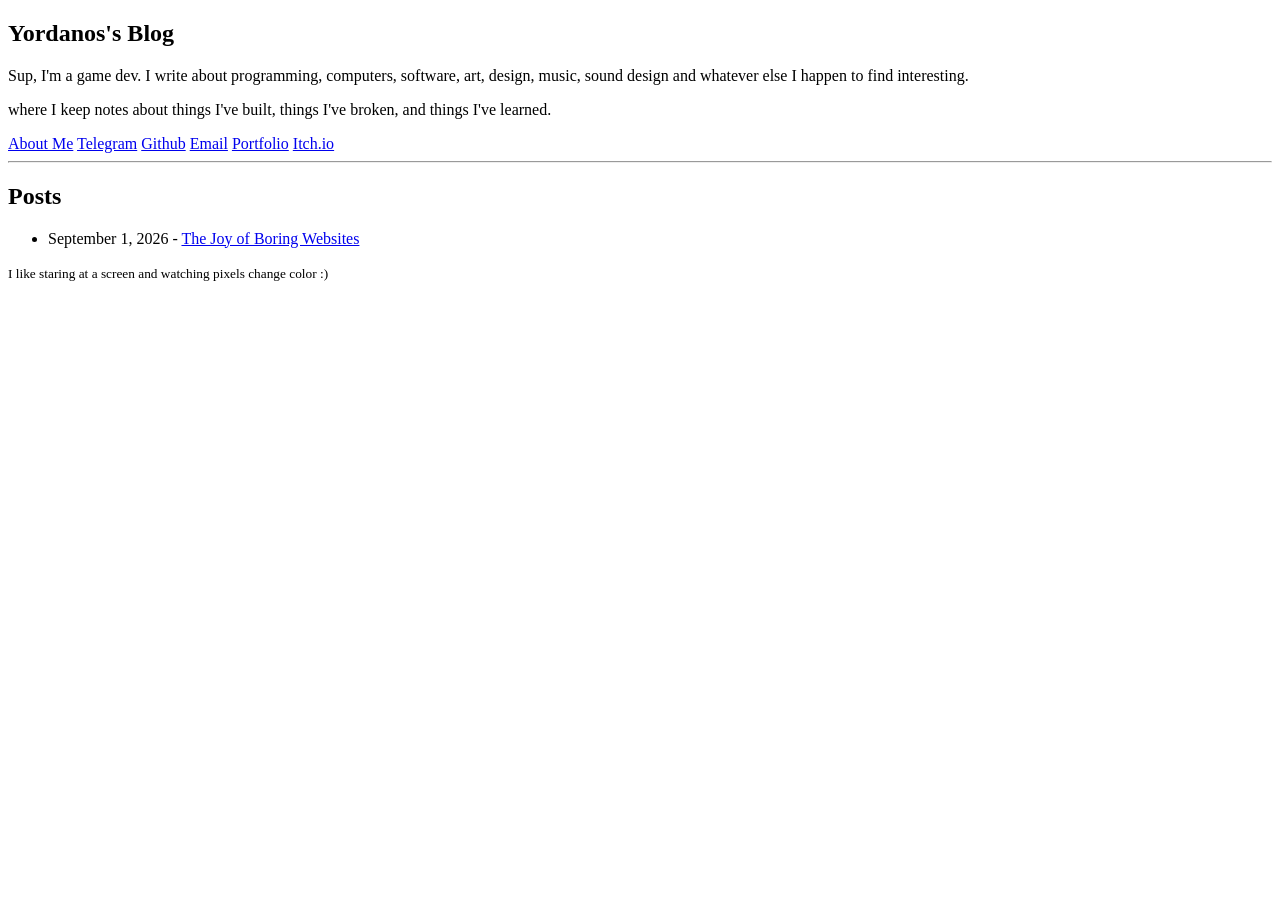
==== index.html @ 732cb2fc "adds home page" ====
<!doctype html>
<html lang="en">
<head>
  <meta charset="utf-8">
  <meta name="viewport" content="width=device-width, initial-scale=1">

  <title>Yordanos</title>
  <meta
    name="description"
    content="The personal website of Yordanos."
  >

  <link rel="stylesheet" href="style.css">
</head>

<body>
  <main>
  	<h2>Yordanos's Blog</h2>

  	<p>Sup, I'm a game dev. I write about programming, computers, software, art, design, music, sound design and whatever else I happen to find interesting.</p>
  	<p>where I keep notes about things I've built, things I've broken, and things I've learned.</p>

    <nav class="home-nav">
      <a href="about.html">About Me</a>
      <a target="_blank" href="https://t.me/theyordanos">Telegram</a>
      <a target="_blank" href="https://github.com/theyordanos">Github</a>
      <a target="_blank" href="mailto:yordnaoszt15@gmail.com">Email</a>
      <a target="_blank" href="https://theyordanos.github.io">Portfolio</a>
      <a target="_blank" href="https://yordanos.itch.io">Itch.io</a>
    </nav>

  	<hr>

    <h2>Posts</h2>
    <ul>
      <li>
        <time datetime="2026-09-01">September 1, 2026</time>
        - <a href="the_joy_of_boring_websites.html">The Joy of Boring Websites</a>
      </li>
    </ul>

  </main>

  <footer>
    <p>
      <small>I like staring at a screen and watching pixels change color :)</small>
    </p>
  </footer>
</body>
</html>
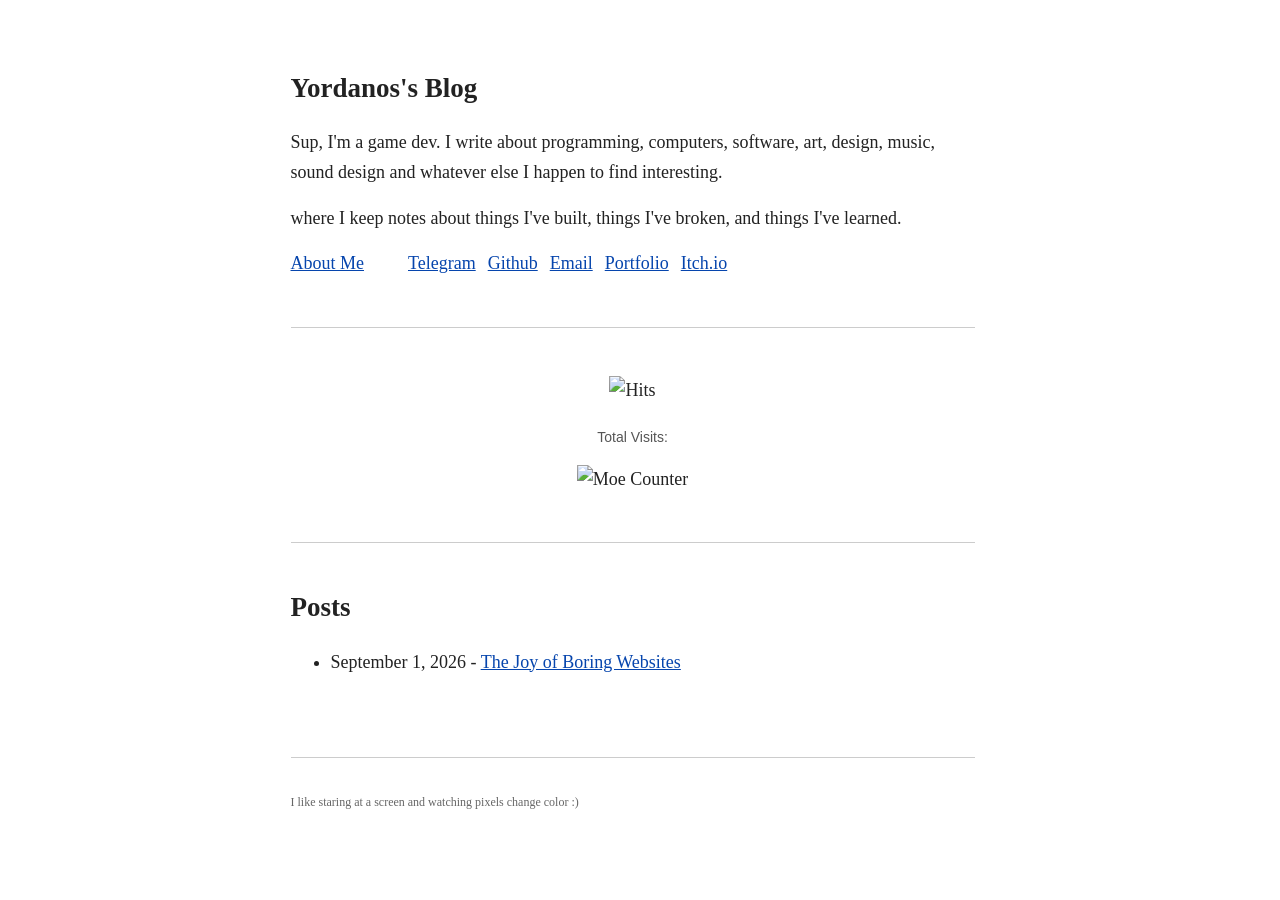
==== commit cb7837fd: "visit counter test" ====
--- a/index.html
+++ b/index.html
@@ -31,6 +31,17 @@
 
   	<hr>
 
+    <div align="center" style="margin-top: 20px;">
+      <img src="https://yozets.github.io" alt="Hits"/>
+    </div>
+
+    <div align="center" style="margin-top: 20px;">
+      <p style="font-family: sans-serif; font-size: 14px; color: #555;">Total Visits:</p>
+      <img src="https://yozets.github.io" alt="Moe Counter" />
+    </div>
+
+    <hr>
+
     <h2>Posts</h2>
     <ul>
       <li>
--- a/style.css
+++ b/style.css
@@ -0,0 +1,283 @@
+html {
+  color-scheme: light;
+  overflow-y: auto;
+  scrollbar-gutter: stable;
+}
+
+body {
+  max-width: 684px;
+  margin: 0 auto;
+  padding: 2rem 1.25rem;
+
+  color: #222;
+  background: #fff;
+
+  font-family: Georgia, "Times New Roman", serif;
+  font-size: 18px;
+  line-height: 1.65;
+}
+
+/* Header */
+.site-header {
+  display: flex;
+  justify-content: space-between;
+  align-items: baseline;
+  gap: 1rem;
+
+  margin-bottom: 4rem;
+}
+
+.site-title {
+  color: inherit;
+  font-weight: bold;
+  text-decoration: none;
+}
+
+.site-header nav {
+  display: flex;
+  gap: 1rem;
+}
+
+.site-header nav a {
+  white-space: nowrap;
+}
+
+.home-nav {
+  display: flex;
+  flex-wrap: wrap;
+  gap: 0 12px;
+}
+
+.home-nav a:first-child {
+  margin-right: 32px;
+}
+
+/* Main content */
+main {
+  min-width: 0;
+}
+
+h1,
+h2,
+h3,
+h4,
+h5,
+h6 {
+  line-height: 1.25;
+}
+
+h1 {
+  margin-top: 0;
+}
+
+h2 {
+  margin-top: 2.5rem;
+}
+
+h3 {
+  margin-top: 2rem;
+}
+
+p {
+  margin: 1rem 0;
+}
+
+a {
+  color: #0645ad;
+}
+
+a:visited {
+  color: #551a8b;
+}
+
+a:hover {
+  color: #0039a6;
+}
+
+hr {
+  margin: 3rem 0;
+  border: 0;
+  border-top: 1px solid #ccc;
+}
+
+/* Post list */
+.post-meta {
+  color: #666;
+  font-size: 0.9rem;
+}
+
+/* Article */
+article > header {
+  margin-bottom: 3rem;
+}
+
+article > header h1 {
+  margin-bottom: 0.5rem;
+}
+
+article > header .post-meta {
+  margin-top: 0;
+}
+
+/* Quotes */
+blockquote {
+  margin: 2rem 0;
+  padding-left: 1.25rem;
+  border-left: 3px solid #ccc;
+  color: #555;
+}
+
+blockquote p {
+  margin-bottom: 0.5rem;
+}
+
+blockquote cite {
+  font-size: 0.9rem;
+}
+
+/* Code */
+code {
+  padding: 0.1em 0.25em;
+  background: #f3f3f3;
+  font-size: 0.9em;
+}
+
+pre {
+  overflow-x: auto;
+  padding: 1rem;
+  background: #f3f3f3;
+  line-height: 1.2;
+}
+
+pre code {
+  padding: 0;
+  background: transparent;
+  font-size: 0.85em;
+}
+
+/* Tables */
+table {
+  width: 100%;
+  margin: 2rem 0;
+  border-collapse: collapse;
+}
+
+caption {
+  margin-bottom: 0.5rem;
+  text-align: left;
+  font-weight: bold;
+}
+
+th,
+td {
+  padding: 0.5rem;
+  border: 1px solid #ccc;
+  text-align: left;
+}
+
+th {
+  background: #f5f5f5;
+}
+
+/* Images */
+figure {
+  margin: 2rem 0;
+}
+
+figure img {
+  display: block;
+  max-width: 100%;
+  height: auto;
+}
+
+figcaption {
+  margin-top: 0.5rem;
+  color: #666;
+  font-size: 0.9rem;
+}
+
+/* Forms */
+input,
+textarea,
+button,
+select {
+  font: inherit;
+}
+
+input,
+textarea {
+  max-width: 100%;
+  box-sizing: border-box;
+  padding: 0.4rem;
+}
+
+button {
+  padding: 0.4rem 0.8rem;
+}
+
+/* Details */
+details summary {
+  cursor: pointer;
+}
+
+details p {
+  margin-left: 3rem;
+  color: #555;
+}
+
+/* Footer */
+footer {
+  margin-top: 5rem;
+  padding-top: 1rem;
+  border-top: 1px solid #ccc;
+
+  color: #666;
+  font-size: 0.9rem;
+}
+
+/* Small screens */
+@media (max-width: 600px) {
+  body {
+    padding: 1.25rem 1rem;
+    font-size: 17px;
+  }
+
+  .site-header {
+    display: block;
+    margin-bottom: 3rem;
+  }
+
+  .site-header nav {
+    margin-top: 0.75rem;
+  }
+
+  pre {
+    margin-left: -0.5rem;
+    margin-right: -0.5rem;
+    border-radius: 0;
+  }
+
+  table {
+    display: block;
+    overflow-x: auto;
+  }
+}
+
+/*
+@media (prefers-color-scheme: dark) {
+  body {
+    color: #ddd;
+    background: #111;
+  }
+
+  a {
+    color: #7db7ff;
+  }
+
+  code,
+  pre,
+  th {
+    background: #222;
+  }
+}
+*/
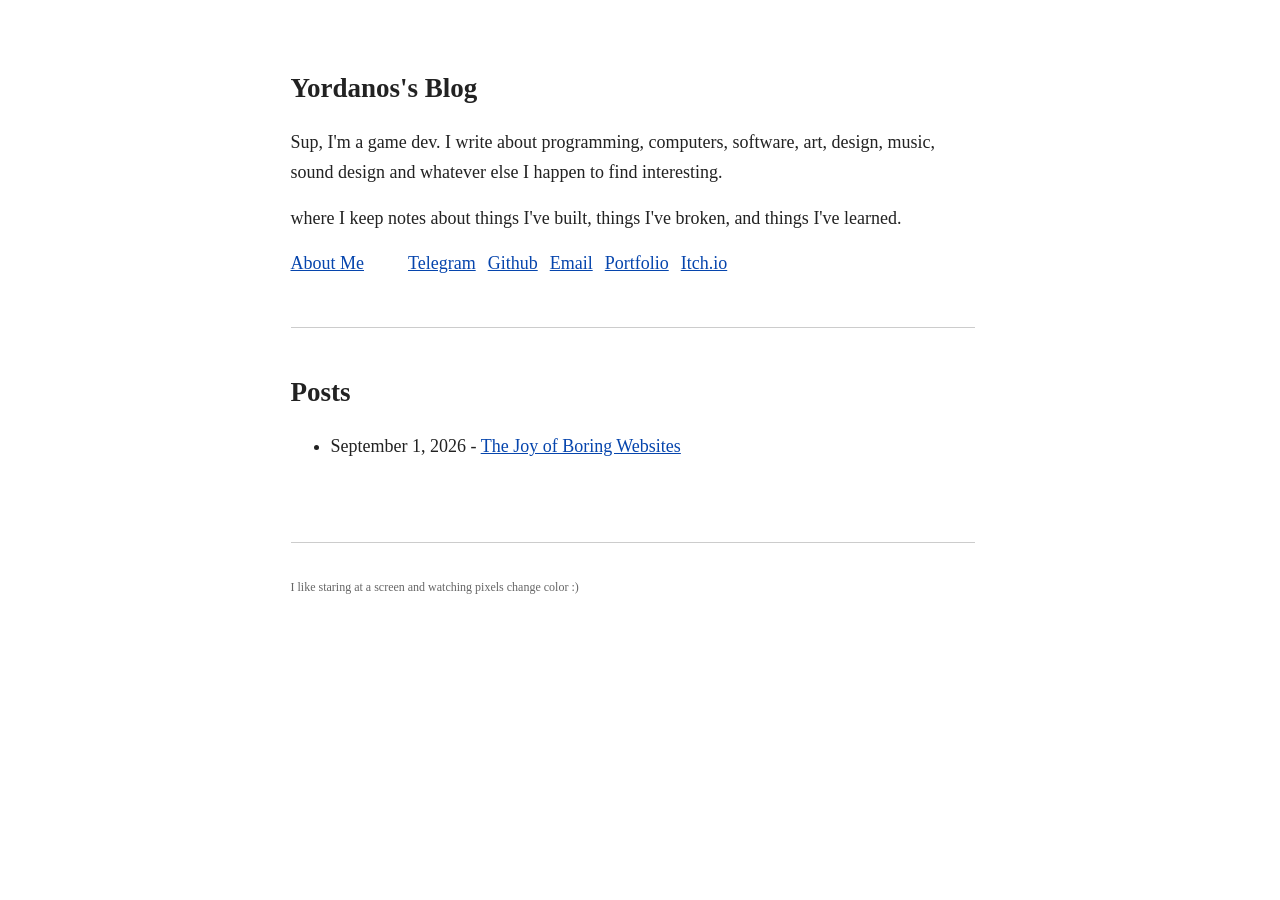
==== commit 2e087cef: "removes stuff" ====
--- a/index.html
+++ b/index.html
@@ -29,17 +29,6 @@
       <a target="_blank" href="https://yordanos.itch.io">Itch.io</a>
     </nav>
 
-  	<hr>
-
-    <div align="center" style="margin-top: 20px;">
-      <img src="https://yozets.github.io" alt="Hits"/>
-    </div>
-
-    <div align="center" style="margin-top: 20px;">
-      <p style="font-family: sans-serif; font-size: 14px; color: #555;">Total Visits:</p>
-      <img src="https://yozets.github.io" alt="Moe Counter" />
-    </div>
-
     <hr>
 
     <h2>Posts</h2>
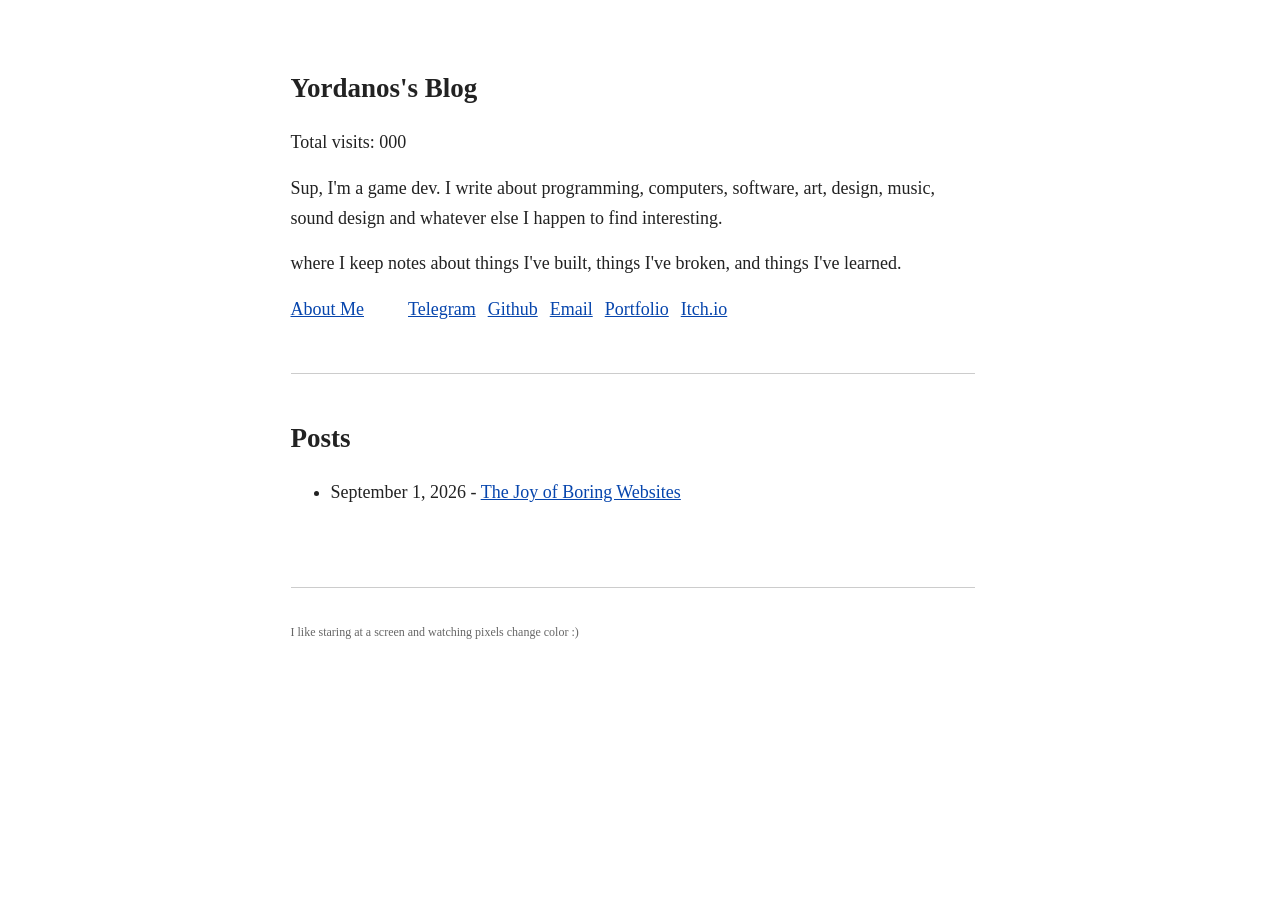
==== commit 4dbf2b12: "counter" ====
--- a/index.html
+++ b/index.html
@@ -16,6 +16,7 @@
 <body>
   <main>
   	<h2>Yordanos's Blog</h2>
+    <span>Total visits: <span id="visits">000</span></span>
 
   	<p>Sup, I'm a game dev. I write about programming, computers, software, art, design, music, sound design and whatever else I happen to find interesting.</p>
   	<p>where I keep notes about things I've built, things I've broken, and things I've learned.</p>
@@ -46,5 +47,34 @@
       <small>I like staring at a screen and watching pixels change color :)</small>
     </p>
   </footer>
+
+  <script
+    src="https://page-views-api.ratneshc.com/script"
+    data-site="yozets.github.io"
+    data-path="/"
+    defer
+  ></script>
+
+  <script>
+    async function updateVisits() {
+      try {
+        await new Promise(resolve => setTimeout(resolve, 300));
+
+        const response = await fetch(
+          "https://page-views-api.ratneshc.com/api/v1/views?site=yozets.github.io&path=/"
+        );
+
+        const data = await response.json();
+
+        document.getElementById("visits").textContent =
+          String(data.views).padStart(3, "0");
+      } catch (error) {
+        console.error("Could not load visit count:", error);
+      }
+    }
+
+    updateVisits();
+  </script>
+
 </body>
 </html>
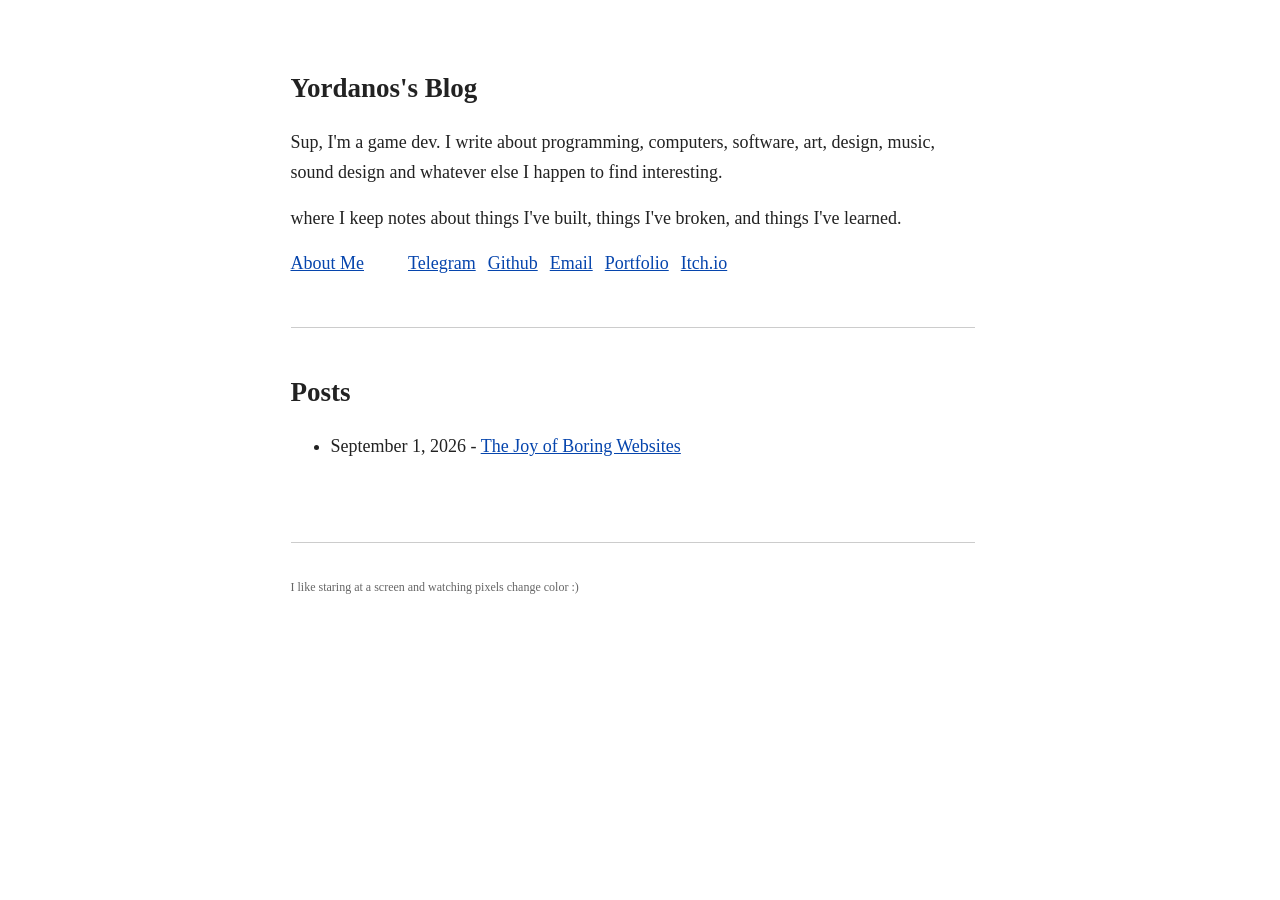
==== commit 5199358c: "removes counter" ====
--- a/index.html
+++ b/index.html
@@ -16,7 +16,6 @@
 <body>
   <main>
   	<h2>Yordanos's Blog</h2>
-    <span>Total visits: <span id="visits">000</span></span>
 
   	<p>Sup, I'm a game dev. I write about programming, computers, software, art, design, music, sound design and whatever else I happen to find interesting.</p>
   	<p>where I keep notes about things I've built, things I've broken, and things I've learned.</p>
@@ -47,34 +46,5 @@
       <small>I like staring at a screen and watching pixels change color :)</small>
     </p>
   </footer>
-
-  <script
-    src="https://page-views-api.ratneshc.com/script"
-    data-site="yozets.github.io"
-    data-path="/"
-    defer
-  ></script>
-
-  <script>
-    async function updateVisits() {
-      try {
-        await new Promise(resolve => setTimeout(resolve, 300));
-
-        const response = await fetch(
-          "https://page-views-api.ratneshc.com/api/v1/views?site=yozets.github.io&path=/"
-        );
-
-        const data = await response.json();
-
-        document.getElementById("visits").textContent =
-          String(data.views).padStart(3, "0");
-      } catch (error) {
-        console.error("Could not load visit count:", error);
-      }
-    }
-
-    updateVisits();
-  </script>
-
 </body>
 </html>
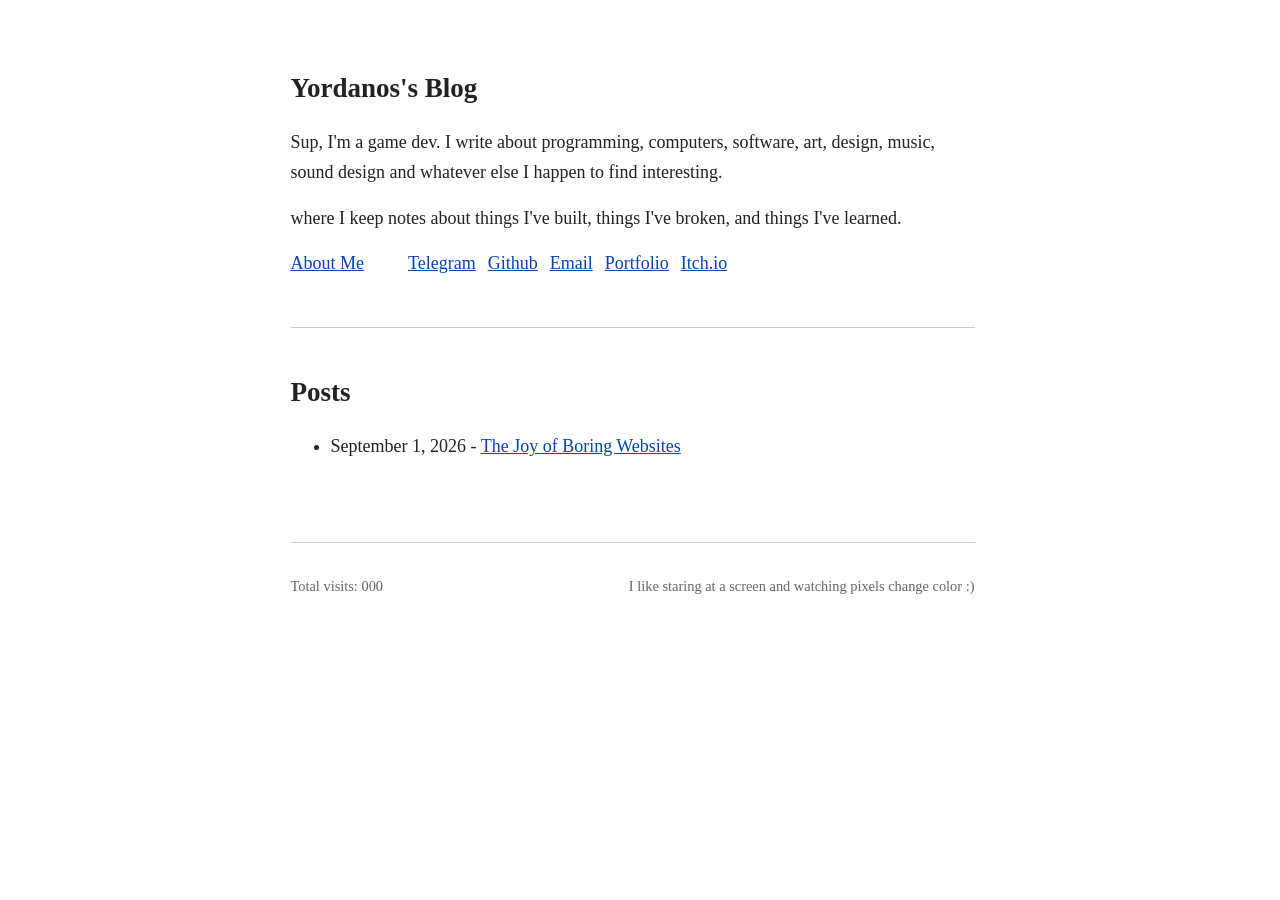
==== commit d052e1c0: "tweaks" ====
--- a/index.html
+++ b/index.html
@@ -42,9 +42,36 @@
   </main>
 
   <footer>
-    <p>
-      <small>I like staring at a screen and watching pixels change color :)</small>
-    </p>
+    <span>Total visits: <span id="visits">000</span></span>
+    <p>I like staring at a screen and watching pixels change color :)</p>
   </footer>
+
+  <script
+    src="https://page-views-api.ratneshc.com/script"
+    data-site="yozets.github.io"
+    data-path="/"
+    defer
+  ></script>
+
+  <script>
+    async function updateVisits() {
+      try {
+        await new Promise(resolve => setTimeout(resolve, 300));
+
+        const response = await fetch(
+          "https://page-views-api.ratneshc.com/api/v1/views?site=yozets.github.io&path=/"
+        );
+
+        const data = await response.json();
+
+        document.getElementById("visits").textContent = String(data.views).padStart(3, "0");
+      } catch (error) {
+        console.error("Could not load visit count:", error);
+      }
+    }
+
+    updateVisits();
+  </script>
+
 </body>
 </html>
--- a/style.css
+++ b/style.css
@@ -233,6 +233,11 @@
 
   color: #666;
   font-size: 0.9rem;
+
+  display: flex;
+  align-items: center;
+  justify-content: space-between;
+  flex-wrap: wrap;
 }
 
 /* Small screens */
